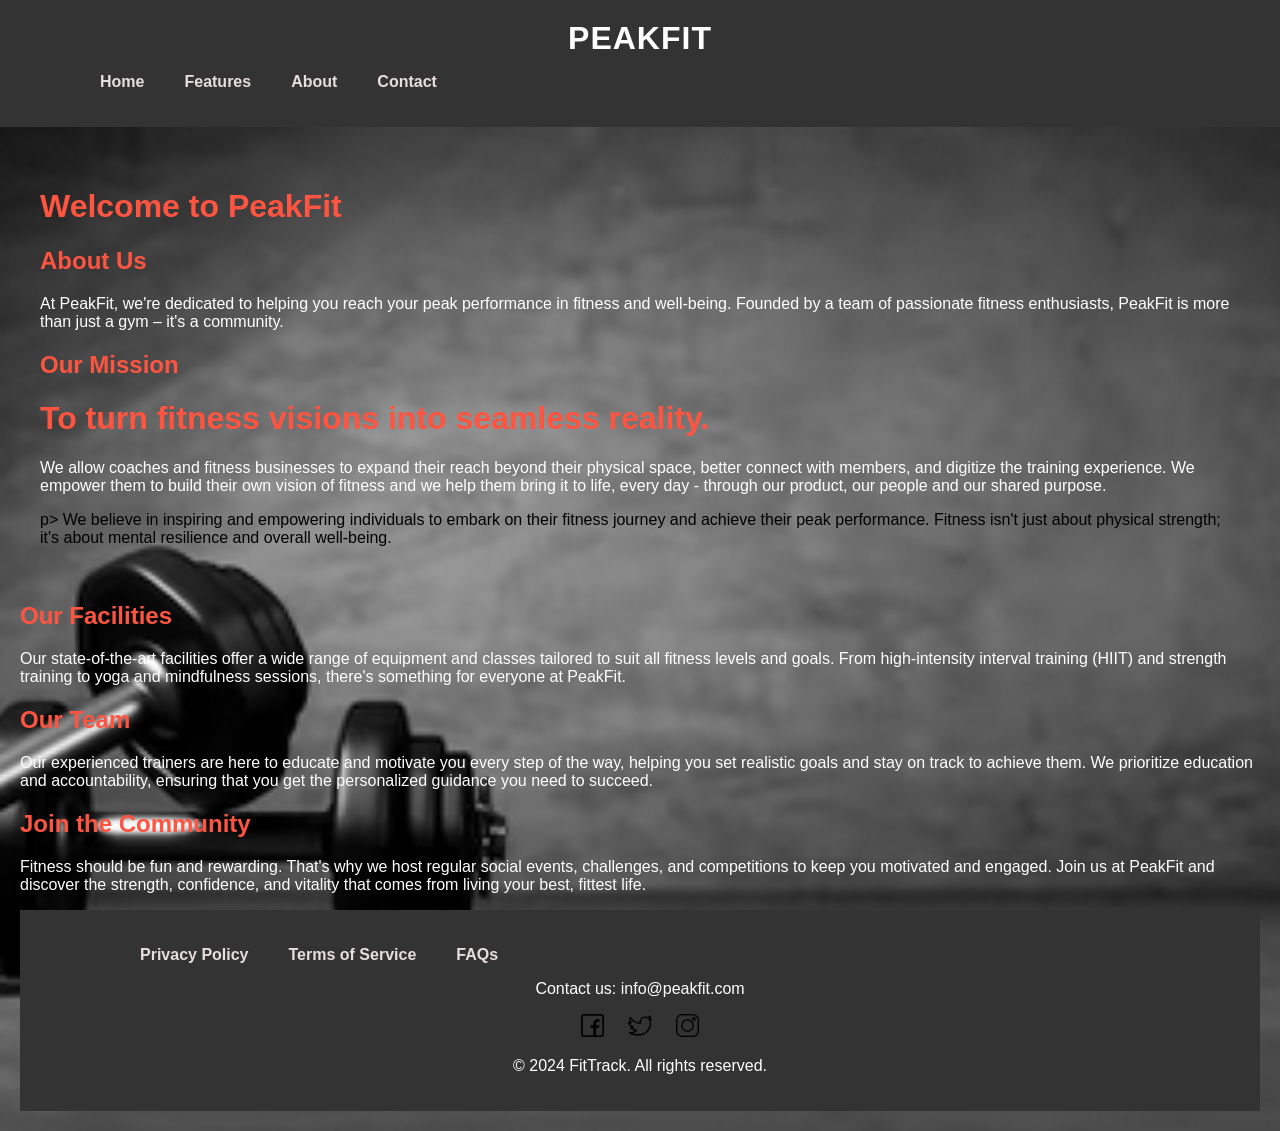
==== about.html @ 2d85fea8 "first commit" ====
<!DOCTYPE html>
<html lang="en">
<head>
    <meta charset="UTF-8">
    <meta name="viewport" content="width=device-width, initial-scale=1.0">
    <link rel="stylesheet" href="styles.css">
    <title>About us</title>
</head>
<body>
    <header>
        <div>
          <a href="" class="Logo">PeakFit</a>
          <nav>
            <ul>
              <li><a href="/home.html">Home</a></li>
              <li><a href="/festurepage.html">Features</a></li>
              <li><a href="/about.html">About</a></li>
              <li><a href="/Contact page.html">Contact</a></li>
            </ul>
          </nav>
        </div>
    </header>
    <div class="background-section">
        <div class="about-container">
            <h1>Welcome to PeakFit</h1>
            
                <h2>About Us</h2>
                <p>
                    At PeakFit, we're dedicated to helping you reach your peak performance in fitness and well-being. Founded by a team of passionate fitness enthusiasts, PeakFit is more than just a gym – it's a community.
                </p>
            
                <h2>Our Mission</h2>
                <h1>To turn fitness visions into seamless reality.</h1>
                <p>We allow coaches and fitness businesses to expand their reach beyond their physical space, better connect with members, and digitize the training experience. We empower them to build their own vision of fitness and we help them bring it to life, every day - through our product, our people and our shared purpose.</p>
                p> We believe in inspiring and empowering individuals to embark on their fitness journey and achieve their peak performance. Fitness isn't just about physical strength; it's about mental resilience and overall well-being.</p>
                </div>
        
    <div class="about_container">
        
            <h2>Our Facilities</h2>
            <p>
                Our state-of-the-art facilities offer a wide range of equipment and classes tailored to suit all fitness levels and goals. From high-intensity interval training (HIIT) and strength training to yoga and mindfulness sessions, there's something for everyone at PeakFit.
            </p>
       
            <h2>Our Team</h2>
            <p>
                Our experienced trainers are here to educate and motivate you every step of the way, helping you set realistic goals and stay on track to achieve them. We prioritize education and accountability, ensuring that you get the personalized guidance you need to succeed.
            </p>
       
            <h2>Join the Community</h2>
            <p>
                Fitness should be fun and rewarding. That's why we host regular social events, challenges, and competitions to keep you motivated and engaged. Join us at PeakFit and discover the strength, confidence, and vitality that comes from living your best, fittest life.
            </p>
       

    <footer>
        <div class="container">
          <nav>
            <ul>
              <li><a href="#">Privacy Policy</a></li>
              <li><a href="#">Terms of Service</a></li>
              <li><a href="#">FAQs</a></li>
            </ul>
          </nav>
          <p>Contact us: info@peakfit.com</p>
          <div class="social-links">
            <a href=""><img src="/images/facebook.png" alt="Facebook"></a>
            <a href=""><img src="/images/twitter.png" alt="Twitter"></a>
            <a href=""><img src="/images/instagram.png" alt="Instagram"></a>
          </div>
          <p>&copy; 2024 FitTrack. All rights reserved.</p>
        </div>
      </footer>

</body>
</html>
---- styles.css ----
body {
    font-family: Arial, sans-serif;
    margin: 0;
    padding: 0;
  }
  
  .container {
    max-width: 1200px;
    margin: 0 auto;
    padding: 0 20px;
  }
  
  header {
    background-color: #333;
    /*color: #fff;*/
    padding: 20px;
    text-align: center;
  }
  
  .intro,
  .programs,
  .facilities,
  .community,
  .start-journey {
    padding: 40px 20px;
  }
  
  .intro h3,
  .programs h3,
  .facilities h3,
  .community h3,
  .start-journey h3 {
    color: #333;
  }

  header .Logo {
    position: relative;
    font-size: 2em;
    color: #fff;
    text-transform: uppercase;
    font-weight: 700;
    text-decoration: none;
    letter-spacing: 1px;
  }
  
  nav ul{
    position: relative;
    display: flex;
  }
  
  nav ul li {
    list-style: none;
   
  }
  
  nav ul li a {
    display: inline-block;
    margin-left: 40px;
    text-decoration: none;
    color: #e7dede;
    font-weight: bold;
  }

  .landing-hero {
    background: url('images/landing background image.jpeg') center/cover no-repeat;
    height: 100vh;
    display: flex;
    justify-content: center;
    align-items: center;
    text-align: center;
    color: #e7dede;
}

.landing-hero h1 {
    font-size: 60px;
    margin-bottom: 20px;
}

.landing-hero h2 {
    font-size: 30px;
    margin-bottom: 40px;
    font-style: oblique;
    text-transform: capitalize;
}
.landing-hero p {
  font-size: 20px;
  margin-bottom: 40px;
}

#email-form {
  display: flex; 
  align-items: center; 
  max-width: 400px; 
  margin: 0 auto; 
}

#email-input {
  flex: 1;
  padding: 15px 30px; 
  border: 1px solid #ccc;   
  margin-right: 0;
}

.cta-btn {
  display: block;
  max-width: 200px;
  margin: 20px auto;
  padding: 15px 30px; 
  text-align: center;
  background-color: #ff6f61;
  color: #fff;
  border: none;
  border-radius: 5px;
  cursor: pointer;
}

.cta-btn:hover {
  background-color: #ff5440; 
}


/*.cta-btn {
  background-color: #ff6f61;
  color: #fff;
  padding: 15px 30px;*
}*/

  .hero {
    background-image: url('images/backgroundimg.jpeg');
    background-size: cover;
    color: #fff;
    text-align: center;
    padding: 100px 0;
  }
  
  .hero h1 {
    font-size: 36px;
    margin-bottom: 20px;
  }
  
  .hero p {
    font-size: 18px;
    margin-bottom: 40px;
  }

  
  .landing-container {
    display: grid;
    grid-template-columns: repeat(2, 1fr);
    gap: 20px;
  }
  
  .row {
    display: flex;
    flex-direction: row;
  }
  
  .col {
    flex: 1;
  }
  
  img {
    max-width: 100%;
  }
  
  section {
    padding: 20px;
    background-color: #f9f9f9;
    border-radius: 10px;
  }
  
 
  .feature img {
    width: 250px; 
    height: 200px; 
    /*border-radius: 50%;*/
    margin-right: 20px;
    transition: transform 0.3s ease; 
}

.feature img:hover {
  transform: scale(1.1); 
}

.icons {
    display: grid;
    grid-template-columns: 20% 25% 20% 25%;
    grid-gap: 10px;
}

.icons img {
    width: 100%;
    height: 100%;
}

.icons img:hover {
    transform: scale(1.1);
}


  
  button {
  display: block;
  max-width: 200px;
  margin: 20px auto;
  padding: 15px 30px; 
  text-align: center;
  background-color: #ff6f61;
  color: #fff;
  border: none;
  border-radius: 5px;
  cursor: pointer;
  }
  
  button:hover {
    background-color: #45a049;
  }
  
  .form-container {
    display: flex;
    justify-content: flex-start;
    align-items: stretch;
    margin-top: 50px;
    
  }
  
  .image-container {
    flex: 0 0 auto;
    display: flex;
    align-items: stretch;
  }
  
  .image-container img {
    max-width: 100%;
    height: auto;
    width: 100%;
  }
  
  .signup-container {
    flex: 0 0 auto;
    background-color: #e7dede;
    padding: 40px;
    border-radius: 8px;
    box-shadow: 0 4px 6px #e7dede;
    max-width: 400px;
  }
  
  .signup-container h1 {
    color: #333;
    font-size: 24px;
    margin-bottom: 20px;
    text-align: center;
  }
  
  .signup-container p {
    color: #666;
    font-size: 14px;
    text-align: center;
  }
  
  
  .signup-container input[type="text"],
  .signup-container input[type="email"],
  .signup-container input[type="password"],
  .signup-container button[type="submit"] {
    width: 100%;
    padding: 10px;
    margin-bottom: 15px;
    border: 1px solid #ccc;
    border-radius: 5px;
    box-sizing: border-box;
  }
  
  /* Style submit button */
  .signup-container button[type="submit"] {
    background-color: #ff5440;
    color: white;
    font-size: 16px;
    border: none;
    border-radius: 5px;
    cursor: pointer;
  }
  
  .signup-container button[type="submit"]:hover {
    background-color: #45a049;
  }
  
  
  footer {
    background-color: #333;
    color: #fff;
    text-align: center;
    padding: 20px;
  }
  
  .social-links a {
    color: #fff;
    text-decoration: none;
    margin: 0 10px;
  }

  .social-links img{
    width: 2%;
    height: 2%;
  }

.header__bg-img {
  background-image: url('images/Screenshot_7-3-2024_142145_www.bing.com.jpeg');
  background-size: cover;
  color: #fff;
  text-align: left;
  padding: 200px 0;
} 

.header__bg-img h1 {
color: #ff5440;
font-style: inherit;
}

.Contact-container {
  flex: 0 0 auto;
  background-color: #e7dede;
  padding: 40px;
  border-radius: 8px;
  box-shadow: 0 4px 6px #e7dede;
  max-width: auto;
}

.Contact-container h1 {
  color: #333;
  font-size: 24px;
  margin-bottom: 20px;
  text-align: center;
}

.Contact-container p {
  color: #666;
  font-size: 14px;
  text-align: center;
}


.Contact-container input[type="text"],
.Contact-container input[type="email"],
.Contact-container input[type="Message"] {
  width: 100%;
    padding: 10px;
    margin-bottom: 15px;
    border: 1px solid #ccc;
    border-radius: 5px;
    box-sizing: border-box;
}
.address {
  background-color: #fff;
  padding: 20px;
  border-radius: 10px;
}
.address h2 {
  text-align: center;
}
.address p {
  text-align: center;
  margin-bottom: 20px;
}
iframe {
  display: block;
  margin: 0 auto;
  border: none;
}
body {
  font-family: Arial, sans-serif;
  margin: 0;
  padding: 0;
  background-color: #f5f5f5;
}

.feature-container {
  max-width: 800px;
  margin: 0 auto;
  padding: 40px 20px;
}

.feature {
  background-color: #fff;
  border-radius: 10px;
  padding: 20px;
  margin-bottom: 20px;
  box-shadow: 0 0 10px rgba(0, 0, 0, 0.1);
}

.feature.columns {
  display: flex;
}

.column {
  flex: 1;
}

.heading {
  color: #333;
  font-size: 24px;
  margin-bottom: 10px;
}

.description {
  color: #666;
  font-size: 16px;
  line-height: 1.6;
}

.background-section {
  background: url('images/Screenshot 2024-03-08 at 04-32-16 fitness background images - Google Search.png') center center/cover no-repeat; /* Change 'background-image.jpg' to the path of your background image */
  padding: 20px;
}

.about-container {
  padding: 20px;
 
}

.about-container h1,
.about-container h2,
.about_container h2 {
  color: #ff5440;
}
.about-container p,
.about_container {
  color: white; /* Text color */
}
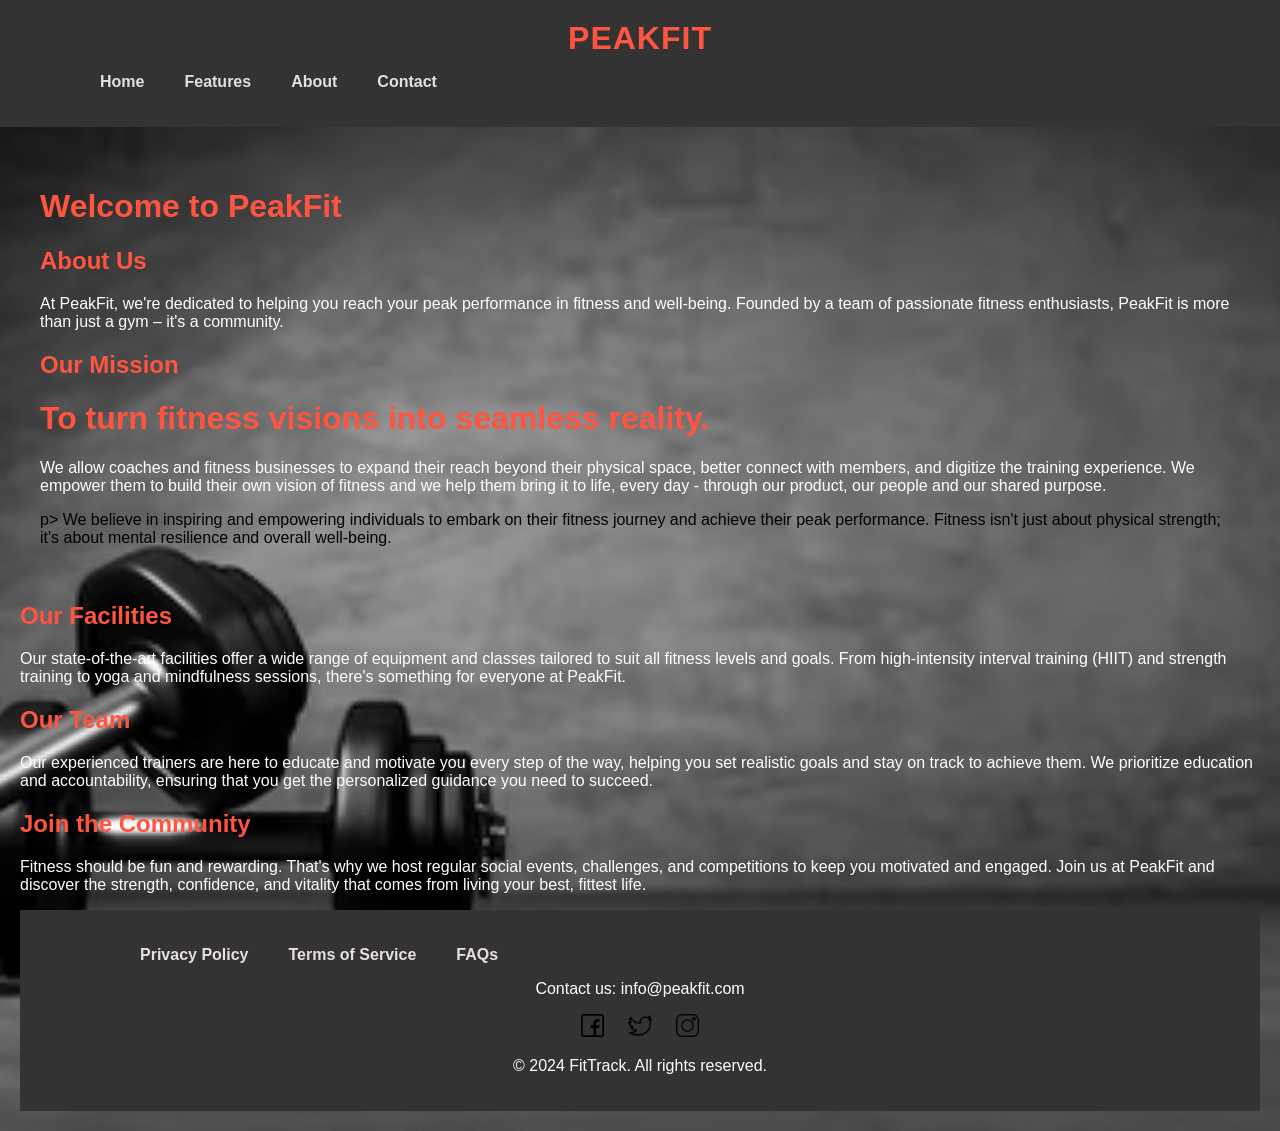
==== commit 5c18f9ac: "corrections" ====
--- a/about.html
+++ b/about.html
@@ -12,7 +12,7 @@
           <a href="" class="Logo">PeakFit</a>
           <nav>
             <ul>
-              <li><a href="/home.html">Home</a></li>
+              <li><a href="webpage.html">Home</a></li>
               <li><a href="/festurepage.html">Features</a></li>
               <li><a href="/about.html">About</a></li>
               <li><a href="/Contact page.html">Contact</a></li>
--- a/styles.css
+++ b/styles.css
@@ -36,7 +36,7 @@
   header .Logo {
     position: relative;
     font-size: 2em;
-    color: #fff;
+    color: #ff5440;
     text-transform: uppercase;
     font-weight: 700;
     text-decoration: none;
@@ -117,13 +117,6 @@
 .cta-btn:hover {
   background-color: #ff5440; 
 }
-
-
-/*.cta-btn {
-  background-color: #ff6f61;
-  color: #fff;
-  padding: 15px 30px;*
-}*/
 
   .hero {
     background-image: url('images/backgroundimg.jpeg');
@@ -185,7 +178,7 @@
 .icons {
     display: grid;
     grid-template-columns: 20% 25% 20% 25%;
-    grid-gap: 10px;
+    grid-gap: 30px;
 }
 
 .icons img {
@@ -375,7 +368,7 @@
 }
 
 .feature-container {
-  max-width: 800px;
+  max-width: 1400px;
   margin: 0 auto;
   padding: 40px 20px;
 }
@@ -396,6 +389,21 @@
   flex: 1;
 }
 
+.feature-icons {
+  display: grid;
+  grid-template-columns: 20% 25% 20% 25%;
+  grid-gap: 30px;
+}
+
+.feature-icons img {
+  width: 100%;
+  height: 80%;
+}
+
+.feature-icons img:hover {
+  transform: scale(1.1);
+}
+
 .heading {
   color: #333;
   font-size: 24px;
